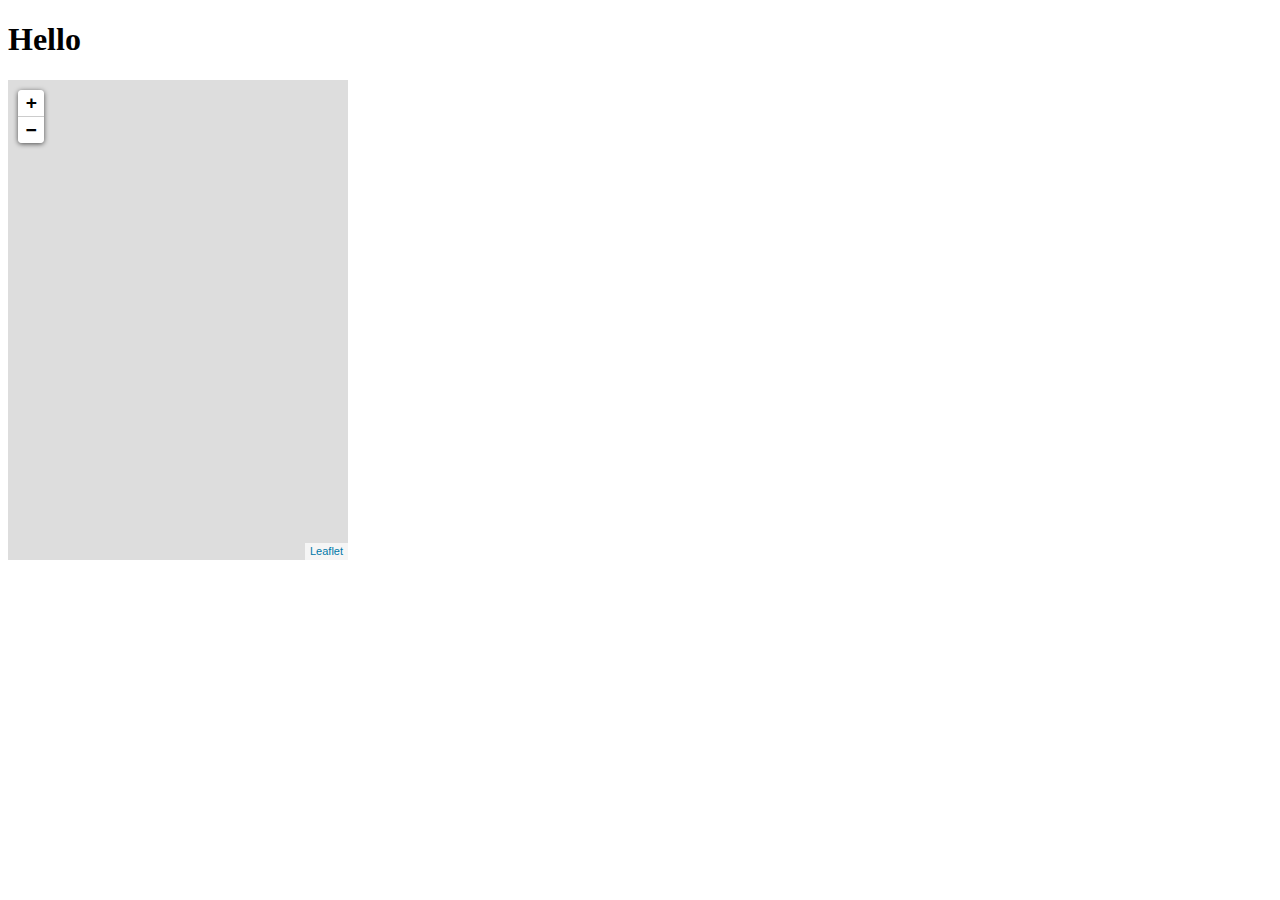
==== maps-tut/index.html @ d5082163 "maps updates" ====
<!DOCTYPE html>
<html lang="en">
<head>
    <meta charset="UTF-8">
    <meta name="viewport" content="width=device-width, initial-scale=1.0">
    <meta http-equiv="X-UA-Compatible" content="ie=edge">
    <title>Document</title>
    <link href="scripts/leaflet/leaflet.css" rel="stylesheet">
    <link rel="stylesheet" href="styles/styles.css">
    <script src="scripts/leaflet/leaflet.js"></script>
    <script src="data/countries.geojson"></script>
    <script src="data/map.geojson"></script>
    <script src="data/ocean.geojson"></script>
</head>
<body>
    <h1>Hello</h1>
    <div id="map"></div>
    <script src="scripts/script.js"></script>
</body>
</html>
---- maps-tut/scripts/leaflet/leaflet.css ----
/* required styles */

.leaflet-pane,
.leaflet-tile,
.leaflet-marker-icon,
.leaflet-marker-shadow,
.leaflet-tile-container,
.leaflet-pane > svg,
.leaflet-pane > canvas,
.leaflet-zoom-box,
.leaflet-image-layer,
.leaflet-layer {
	position: absolute;
	left: 0;
	top: 0;
	}
.leaflet-container {
	overflow: hidden;
	}
.leaflet-tile,
.leaflet-marker-icon,
.leaflet-marker-shadow {
	-webkit-user-select: none;
	   -moz-user-select: none;
	        user-select: none;
	  -webkit-user-drag: none;
	}
/* Prevents IE11 from highlighting tiles in blue */
.leaflet-tile::selection {
	background: transparent;
}
/* Safari renders non-retina tile on retina better with this, but Chrome is worse */
.leaflet-safari .leaflet-tile {
	image-rendering: -webkit-optimize-contrast;
	}
/* hack that prevents hw layers "stretching" when loading new tiles */
.leaflet-safari .leaflet-tile-container {
	width: 1600px;
	height: 1600px;
	-webkit-transform-origin: 0 0;
	}
.leaflet-marker-icon,
.leaflet-marker-shadow {
	display: block;
	}
/* .leaflet-container svg: reset svg max-width decleration shipped in Joomla! (joomla.org) 3.x */
/* .leaflet-container img: map is broken in FF if you have max-width: 100% on tiles */
.leaflet-container .leaflet-overlay-pane svg,
.leaflet-container .leaflet-marker-pane img,
.leaflet-container .leaflet-shadow-pane img,
.leaflet-container .leaflet-tile-pane img,
.leaflet-container img.leaflet-image-layer,
.leaflet-container .leaflet-tile {
	max-width: none !important;
	max-height: none !important;
	}

.leaflet-container.leaflet-touch-zoom {
	-ms-touch-action: pan-x pan-y;
	touch-action: pan-x pan-y;
	}
.leaflet-container.leaflet-touch-drag {
	-ms-touch-action: pinch-zoom;
	/* Fallback for FF which doesn't support pinch-zoom */
	touch-action: none;
	touch-action: pinch-zoom;
}
.leaflet-container.leaflet-touch-drag.leaflet-touch-zoom {
	-ms-touch-action: none;
	touch-action: none;
}
.leaflet-container {
	-webkit-tap-highlight-color: transparent;
}
.leaflet-container a {
	-webkit-tap-highlight-color: rgba(51, 181, 229, 0.4);
}
.leaflet-tile {
	filter: inherit;
	visibility: hidden;
	}
.leaflet-tile-loaded {
	visibility: inherit;
	}
.leaflet-zoom-box {
	width: 0;
	height: 0;
	-moz-box-sizing: border-box;
	     box-sizing: border-box;
	z-index: 800;
	}
/* workaround for https://bugzilla.mozilla.org/show_bug.cgi?id=888319 */
.leaflet-overlay-pane svg {
	-moz-user-select: none;
	}

.leaflet-pane         { z-index: 400; }

.leaflet-tile-pane    { z-index: 200; }
.leaflet-overlay-pane { z-index: 400; }
.leaflet-shadow-pane  { z-index: 500; }
.leaflet-marker-pane  { z-index: 600; }
.leaflet-tooltip-pane   { z-index: 650; }
.leaflet-popup-pane   { z-index: 700; }

.leaflet-map-pane canvas { z-index: 100; }
.leaflet-map-pane svg    { z-index: 200; }

.leaflet-vml-shape {
	width: 1px;
	height: 1px;
	}
.lvml {
	behavior: url(#default#VML);
	display: inline-block;
	position: absolute;
	}


/* control positioning */

.leaflet-control {
	position: relative;
	z-index: 800;
	pointer-events: visiblePainted; /* IE 9-10 doesn't have auto */
	pointer-events: auto;
	}
.leaflet-top,
.leaflet-bottom {
	position: absolute;
	z-index: 1000;
	pointer-events: none;
	}
.leaflet-top {
	top: 0;
	}
.leaflet-right {
	right: 0;
	}
.leaflet-bottom {
	bottom: 0;
	}
.leaflet-left {
	left: 0;
	}
.leaflet-control {
	float: left;
	clear: both;
	}
.leaflet-right .leaflet-control {
	float: right;
	}
.leaflet-top .leaflet-control {
	margin-top: 10px;
	}
.leaflet-bottom .leaflet-control {
	margin-bottom: 10px;
	}
.leaflet-left .leaflet-control {
	margin-left: 10px;
	}
.leaflet-right .leaflet-control {
	margin-right: 10px;
	}


/* zoom and fade animations */

.leaflet-fade-anim .leaflet-tile {
	will-change: opacity;
	}
.leaflet-fade-anim .leaflet-popup {
	opacity: 0;
	-webkit-transition: opacity 0.2s linear;
	   -moz-transition: opacity 0.2s linear;
	        transition: opacity 0.2s linear;
	}
.leaflet-fade-anim .leaflet-map-pane .leaflet-popup {
	opacity: 1;
	}
.leaflet-zoom-animated {
	-webkit-transform-origin: 0 0;
	    -ms-transform-origin: 0 0;
	        transform-origin: 0 0;
	}
.leaflet-zoom-anim .leaflet-zoom-animated {
	will-change: transform;
	}
.leaflet-zoom-anim .leaflet-zoom-animated {
	-webkit-transition: -webkit-transform 0.25s cubic-bezier(0,0,0.25,1);
	   -moz-transition:    -moz-transform 0.25s cubic-bezier(0,0,0.25,1);
	        transition:         transform 0.25s cubic-bezier(0,0,0.25,1);
	}
.leaflet-zoom-anim .leaflet-tile,
.leaflet-pan-anim .leaflet-tile {
	-webkit-transition: none;
	   -moz-transition: none;
	        transition: none;
	}

.leaflet-zoom-anim .leaflet-zoom-hide {
	visibility: hidden;
	}


/* cursors */

.leaflet-interactive {
	cursor: pointer;
	}
.leaflet-grab {
	cursor: -webkit-grab;
	cursor:    -moz-grab;
	cursor:         grab;
	}
.leaflet-crosshair,
.leaflet-crosshair .leaflet-interactive {
	cursor: crosshair;
	}
.leaflet-popup-pane,
.leaflet-control {
	cursor: auto;
	}
.leaflet-dragging .leaflet-grab,
.leaflet-dragging .leaflet-grab .leaflet-interactive,
.leaflet-dragging .leaflet-marker-draggable {
	cursor: move;
	cursor: -webkit-grabbing;
	cursor:    -moz-grabbing;
	cursor:         grabbing;
	}

/* marker & overlays interactivity */
.leaflet-marker-icon,
.leaflet-marker-shadow,
.leaflet-image-layer,
.leaflet-pane > svg path,
.leaflet-tile-container {
	pointer-events: none;
	}

.leaflet-marker-icon.leaflet-interactive,
.leaflet-image-layer.leaflet-interactive,
.leaflet-pane > svg path.leaflet-interactive,
svg.leaflet-image-layer.leaflet-interactive path {
	pointer-events: visiblePainted; /* IE 9-10 doesn't have auto */
	pointer-events: auto;
	}

/* visual tweaks */

.leaflet-container {
	background: #ddd;
	outline: 0;
	}
.leaflet-container a {
	color: #0078A8;
	}
.leaflet-container a.leaflet-active {
	outline: 2px solid orange;
	}
.leaflet-zoom-box {
	border: 2px dotted #38f;
	background: rgba(255,255,255,0.5);
	}


/* general typography */
.leaflet-container {
	font: 12px/1.5 "Helvetica Neue", Arial, Helvetica, sans-serif;
	}


/* general toolbar styles */

.leaflet-bar {
	box-shadow: 0 1px 5px rgba(0,0,0,0.65);
	border-radius: 4px;
	}
.leaflet-bar a,
.leaflet-bar a:hover {
	background-color: #fff;
	border-bottom: 1px solid #ccc;
	width: 26px;
	height: 26px;
	line-height: 26px;
	display: block;
	text-align: center;
	text-decoration: none;
	color: black;
	}
.leaflet-bar a,
.leaflet-control-layers-toggle {
	background-position: 50% 50%;
	background-repeat: no-repeat;
	display: block;
	}
.leaflet-bar a:hover {
	background-color: #f4f4f4;
	}
.leaflet-bar a:first-child {
	border-top-left-radius: 4px;
	border-top-right-radius: 4px;
	}
.leaflet-bar a:last-child {
	border-bottom-left-radius: 4px;
	border-bottom-right-radius: 4px;
	border-bottom: none;
	}
.leaflet-bar a.leaflet-disabled {
	cursor: default;
	background-color: #f4f4f4;
	color: #bbb;
	}

.leaflet-touch .leaflet-bar a {
	width: 30px;
	height: 30px;
	line-height: 30px;
	}
.leaflet-touch .leaflet-bar a:first-child {
	border-top-left-radius: 2px;
	border-top-right-radius: 2px;
	}
.leaflet-touch .leaflet-bar a:last-child {
	border-bottom-left-radius: 2px;
	border-bottom-right-radius: 2px;
	}

/* zoom control */

.leaflet-control-zoom-in,
.leaflet-control-zoom-out {
	font: bold 18px 'Lucida Console', Monaco, monospace;
	text-indent: 1px;
	}

.leaflet-touch .leaflet-control-zoom-in, .leaflet-touch .leaflet-control-zoom-out  {
	font-size: 22px;
	}


/* layers control */

.leaflet-control-layers {
	box-shadow: 0 1px 5px rgba(0,0,0,0.4);
	background: #fff;
	border-radius: 5px;
	}
.leaflet-control-layers-toggle {
	background-image: url(images/layers.png);
	width: 36px;
	height: 36px;
	}
.leaflet-retina .leaflet-control-layers-toggle {
	background-image: url(images/layers-2x.png);
	background-size: 26px 26px;
	}
.leaflet-touch .leaflet-control-layers-toggle {
	width: 44px;
	height: 44px;
	}
.leaflet-control-layers .leaflet-control-layers-list,
.leaflet-control-layers-expanded .leaflet-control-layers-toggle {
	display: none;
	}
.leaflet-control-layers-expanded .leaflet-control-layers-list {
	display: block;
	position: relative;
	}
.leaflet-control-layers-expanded {
	padding: 6px 10px 6px 6px;
	color: #333;
	background: #fff;
	}
.leaflet-control-layers-scrollbar {
	overflow-y: scroll;
	overflow-x: hidden;
	padding-right: 5px;
	}
.leaflet-control-layers-selector {
	margin-top: 2px;
	position: relative;
	top: 1px;
	}
.leaflet-control-layers label {
	display: block;
	}
.leaflet-control-layers-separator {
	height: 0;
	border-top: 1px solid #ddd;
	margin: 5px -10px 5px -6px;
	}

/* Default icon URLs */
.leaflet-default-icon-path {
	background-image: url(images/marker-icon.png);
	}


/* attribution and scale controls */

.leaflet-container .leaflet-control-attribution {
	background: #fff;
	background: rgba(255, 255, 255, 0.7);
	margin: 0;
	}
.leaflet-control-attribution,
.leaflet-control-scale-line {
	padding: 0 5px;
	color: #333;
	}
.leaflet-control-attribution a {
	text-decoration: none;
	}
.leaflet-control-attribution a:hover {
	text-decoration: underline;
	}
.leaflet-container .leaflet-control-attribution,
.leaflet-container .leaflet-control-scale {
	font-size: 11px;
	}
.leaflet-left .leaflet-control-scale {
	margin-left: 5px;
	}
.leaflet-bottom .leaflet-control-scale {
	margin-bottom: 5px;
	}
.leaflet-control-scale-line {
	border: 2px solid #777;
	border-top: none;
	line-height: 1.1;
	padding: 2px 5px 1px;
	font-size: 11px;
	white-space: nowrap;
	overflow: hidden;
	-moz-box-sizing: border-box;
	     box-sizing: border-box;

	background: #fff;
	background: rgba(255, 255, 255, 0.5);
	}
.leaflet-control-scale-line:not(:first-child) {
	border-top: 2px solid #777;
	border-bottom: none;
	margin-top: -2px;
	}
.leaflet-control-scale-line:not(:first-child):not(:last-child) {
	border-bottom: 2px solid #777;
	}

.leaflet-touch .leaflet-control-attribution,
.leaflet-touch .leaflet-control-layers,
.leaflet-touch .leaflet-bar {
	box-shadow: none;
	}
.leaflet-touch .leaflet-control-layers,
.leaflet-touch .leaflet-bar {
	border: 2px solid rgba(0,0,0,0.2);
	background-clip: padding-box;
	}


/* popup */

.leaflet-popup {
	position: absolute;
	text-align: center;
	margin-bottom: 20px;
	}
.leaflet-popup-content-wrapper {
	padding: 1px;
	text-align: left;
	border-radius: 12px;
	}
.leaflet-popup-content {
	margin: 13px 19px;
	line-height: 1.4;
	}
.leaflet-popup-content p {
	margin: 18px 0;
	}
.leaflet-popup-tip-container {
	width: 40px;
	height: 20px;
	position: absolute;
	left: 50%;
	margin-left: -20px;
	overflow: hidden;
	pointer-events: none;
	}
.leaflet-popup-tip {
	width: 17px;
	height: 17px;
	padding: 1px;

	margin: -10px auto 0;

	-webkit-transform: rotate(45deg);
	   -moz-transform: rotate(45deg);
	    -ms-transform: rotate(45deg);
	        transform: rotate(45deg);
	}
.leaflet-popup-content-wrapper,
.leaflet-popup-tip {
	background: white;
	color: #333;
	box-shadow: 0 3px 14px rgba(0,0,0,0.4);
	}
.leaflet-container a.leaflet-popup-close-button {
	position: absolute;
	top: 0;
	right: 0;
	padding: 4px 4px 0 0;
	border: none;
	text-align: center;
	width: 18px;
	height: 14px;
	font: 16px/14px Tahoma, Verdana, sans-serif;
	color: #c3c3c3;
	text-decoration: none;
	font-weight: bold;
	background: transparent;
	}
.leaflet-container a.leaflet-popup-close-button:hover {
	color: #999;
	}
.leaflet-popup-scrolled {
	overflow: auto;
	border-bottom: 1px solid #ddd;
	border-top: 1px solid #ddd;
	}

.leaflet-oldie .leaflet-popup-content-wrapper {
	zoom: 1;
	}
.leaflet-oldie .leaflet-popup-tip {
	width: 24px;
	margin: 0 auto;

	-ms-filter: "progid:DXImageTransform.Microsoft.Matrix(M11=0.70710678, M12=0.70710678, M21=-0.70710678, M22=0.70710678)";
	filter: progid:DXImageTransform.Microsoft.Matrix(M11=0.70710678, M12=0.70710678, M21=-0.70710678, M22=0.70710678);
	}
.leaflet-oldie .leaflet-popup-tip-container {
	margin-top: -1px;
	}

.leaflet-oldie .leaflet-control-zoom,
.leaflet-oldie .leaflet-control-layers,
.leaflet-oldie .leaflet-popup-content-wrapper,
.leaflet-oldie .leaflet-popup-tip {
	border: 1px solid #999;
	}


/* div icon */

.leaflet-div-icon {
	background: #fff;
	border: 1px solid #666;
	}


/* Tooltip */
/* Base styles for the element that has a tooltip */
.leaflet-tooltip {
	position: absolute;
	padding: 6px;
	background-color: #fff;
	border: 1px solid #fff;
	border-radius: 3px;
	color: #222;
	white-space: nowrap;
	-webkit-user-select: none;
	-moz-user-select: none;
	-ms-user-select: none;
	user-select: none;
	pointer-events: none;
	box-shadow: 0 1px 3px rgba(0,0,0,0.4);
	}
.leaflet-tooltip.leaflet-clickable {
	cursor: pointer;
	pointer-events: auto;
	}
.leaflet-tooltip-top:before,
.leaflet-tooltip-bottom:before,
.leaflet-tooltip-left:before,
.leaflet-tooltip-right:before {
	position: absolute;
	pointer-events: none;
	border: 6px solid transparent;
	background: transparent;
	content: "";
	}

/* Directions */

.leaflet-tooltip-bottom {
	margin-top: 6px;
}
.leaflet-tooltip-top {
	margin-top: -6px;
}
.leaflet-tooltip-bottom:before,
.leaflet-tooltip-top:before {
	left: 50%;
	margin-left: -6px;
	}
.leaflet-tooltip-top:before {
	bottom: 0;
	margin-bottom: -12px;
	border-top-color: #fff;
	}
.leaflet-tooltip-bottom:before {
	top: 0;
	margin-top: -12px;
	margin-left: -6px;
	border-bottom-color: #fff;
	}
.leaflet-tooltip-left {
	margin-left: -6px;
}
.leaflet-tooltip-right {
	margin-left: 6px;
}
.leaflet-tooltip-left:before,
.leaflet-tooltip-right:before {
	top: 50%;
	margin-top: -6px;
	}
.leaflet-tooltip-left:before {
	right: 0;
	margin-right: -12px;
	border-left-color: #fff;
	}
.leaflet-tooltip-right:before {
	left: 0;
	margin-left: -12px;
	border-right-color: #fff;
	}
---- maps-tut/styles/styles.css ----
#map{height:480px;width:340px;}
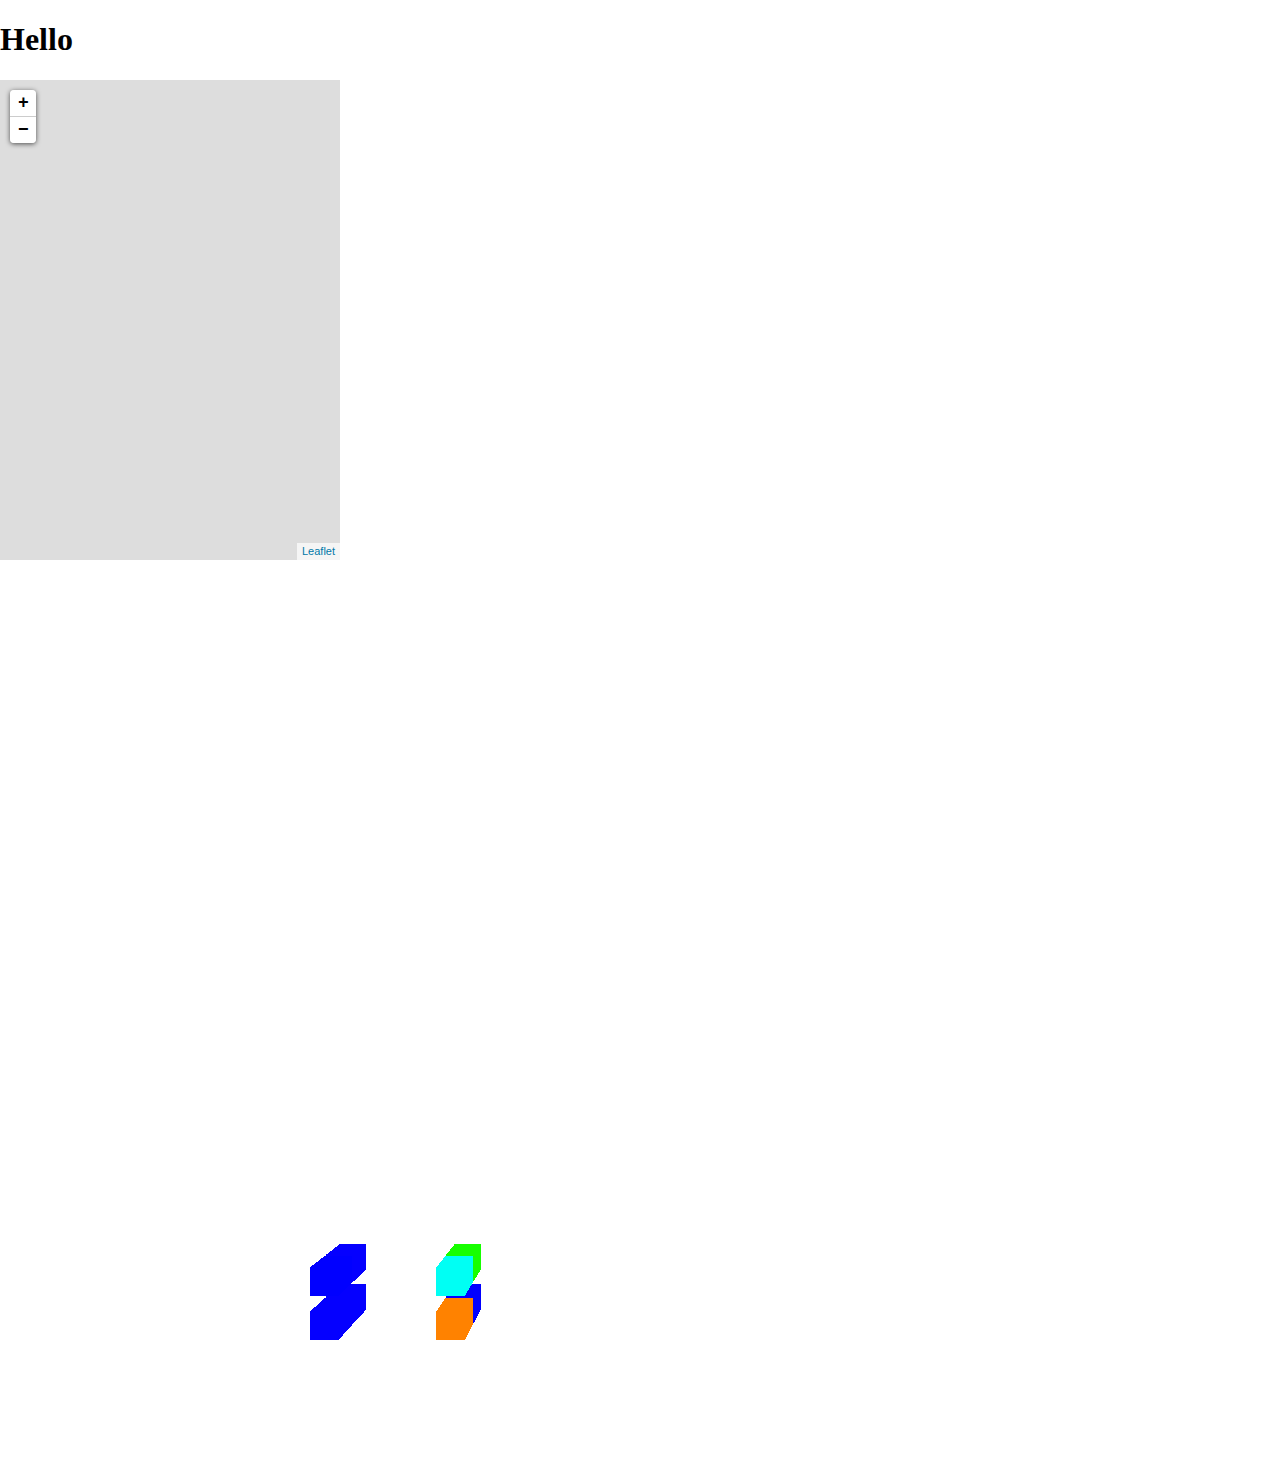
==== commit 28dccd97: "updates" ====
--- a/maps-tut/index.html
+++ b/maps-tut/index.html
@@ -11,10 +11,100 @@
     <script src="data/countries.geojson"></script>
     <script src="data/map.geojson"></script>
     <script src="data/ocean.geojson"></script>
+    <script src="scripts/three.js"></script>
+    <script src="scripts/TrackballControls.js"></script>
+    <style>
+        body { margin: 0; }
+        canvas { width: 100%; height: 100% }
+    </style>
 </head>
 <body>
     <h1>Hello</h1>
     <div id="map"></div>
+    <div> </div>
     <script src="scripts/script.js"></script>
+    <script>
+        var xmin, ymin, zmin, xmax, ymax, zmax;
+        //Scale down the values by 100
+        var scale = 100;
+        var locations = [{"x":60000, "y":0, "z":20000, "c":0x0500ff}, {"x":60000, "y":1400, "z":20000, "c":0x0500ff}, 
+                        {"x":60000, "y":0, "z":21000, "c":0x0500ff}, {"x":60000, "y":1400, "z":21000, "c":0x0100ff}, 
+                        {"x":64000, "y":0, "z":20000, "c":0x0100ff}, {"x":64000, "y":1400, "z":20000, "c":0x17ff00}, 
+                        {"x":64000, "y":0, "z":21000, "c":0xFF8200}, {"x":64000, "y":1400, "z":21000, "c":0x00fff4}]
+        
+        xmin = getMin(locations, 'x');
+        ymin = getMin(locations, 'y');
+        zmin = getMin(locations, 'z');
+        xmax = getMax(locations, 'x');
+        ymax = getMax(locations, 'y');
+        zmax = getMax(locations, 'z');
+        x_range = (xmax - xmin)/scale;
+        y_range = (xmax - ymin)/scale;
+        z_range = (zmax - zmin)/scale;
+        var camera, controls, scene, renderer;
+
+        init();
+        animate();
+
+        function init(){
+            camera = new THREE.PerspectiveCamera( 75, window.innerWidth / window.innerHeight, 1, 10000 );
+            renderer = new THREE.WebGLRenderer();
+            renderer.setSize( window.innerWidth, window.innerHeight );
+            renderer.setClearColor( 0xffffff, 1 );
+            document.body.appendChild( renderer.domElement );
+
+            controls = new THREE.TrackballControls( camera, renderer.domElement );
+            controls.addEventListener('change', render);
+
+            scene = new THREE.Scene();
+
+            var geometry = new THREE.CubeGeometry(9, 9, 9);
+
+            for(var i=0;i<locations.length; i++){
+                var material = new THREE.MeshBasicMaterial({color:locations[i].c});
+                var mesh = new THREE.Mesh( geometry, material );
+                mesh.position.x = ((locations[i].x-xmin)/scale)-100;
+                mesh.position.y = ((locations[i].y-ymin)/scale)-100;
+                mesh.position.z = ((locations[i].z-zmin)/scale);
+                scene.add( mesh );
+            }
+            camera.position.z = 200;
+        }
+
+        function getMin(getArray, field){
+            var min_value;
+            for(var i=0; i<getArray.length; i++){
+                if(i==0){
+                    min_value = getArray[i][field];
+                }
+                else if(getArray[i][field] < min_value){
+                    min_value = getArray[i][field];
+                }
+            }
+            return min_value;
+        }
+
+        function getMax(getArray, field){
+            var max_value;
+            for(var i=0; i<getArray.length; i++){
+                if(i==0){
+                    max_value = getArray[i][field];
+                }
+                else if(getArray[i][field] > max_value){
+                    max_value = getArray[i][field];
+                }
+            }
+            return max_value;
+        }
+
+        function animate() {
+            requestAnimationFrame( animate );
+            controls.update();
+        }
+
+        function render() {
+            renderer.render( scene, camera );
+        }
+    </script>
 </body>
 </html>